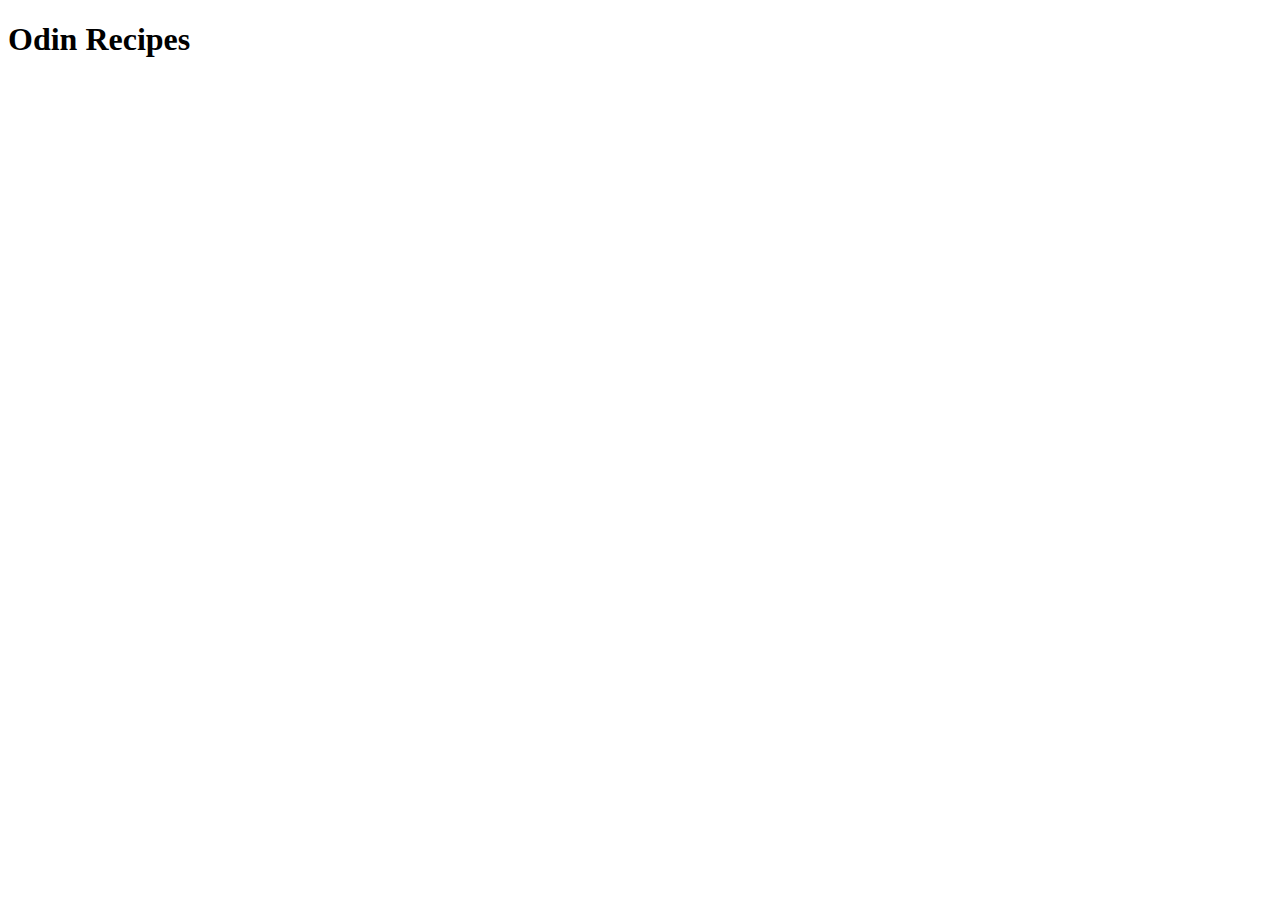
==== index.html @ 65f6d901 "Add boilerplate, first recipe" ====
<!DOCTYPE html>
<html lang="en">
    <head>
        <meta charset="UTF-8">
        <meta http-equiv="X-UA-Compatible" content="IE=edge">
        <meta name="viewport" content="width=device-width, initial-scale=1.0">
        <title>Document</title>
    </head>
    <body>
        <h1>Odin Recipes</h1>
        <h1><a href="recipes/instant-pot-fireworks.html"Instant Pot Fireworks</h1>







        
    </body>
</html>
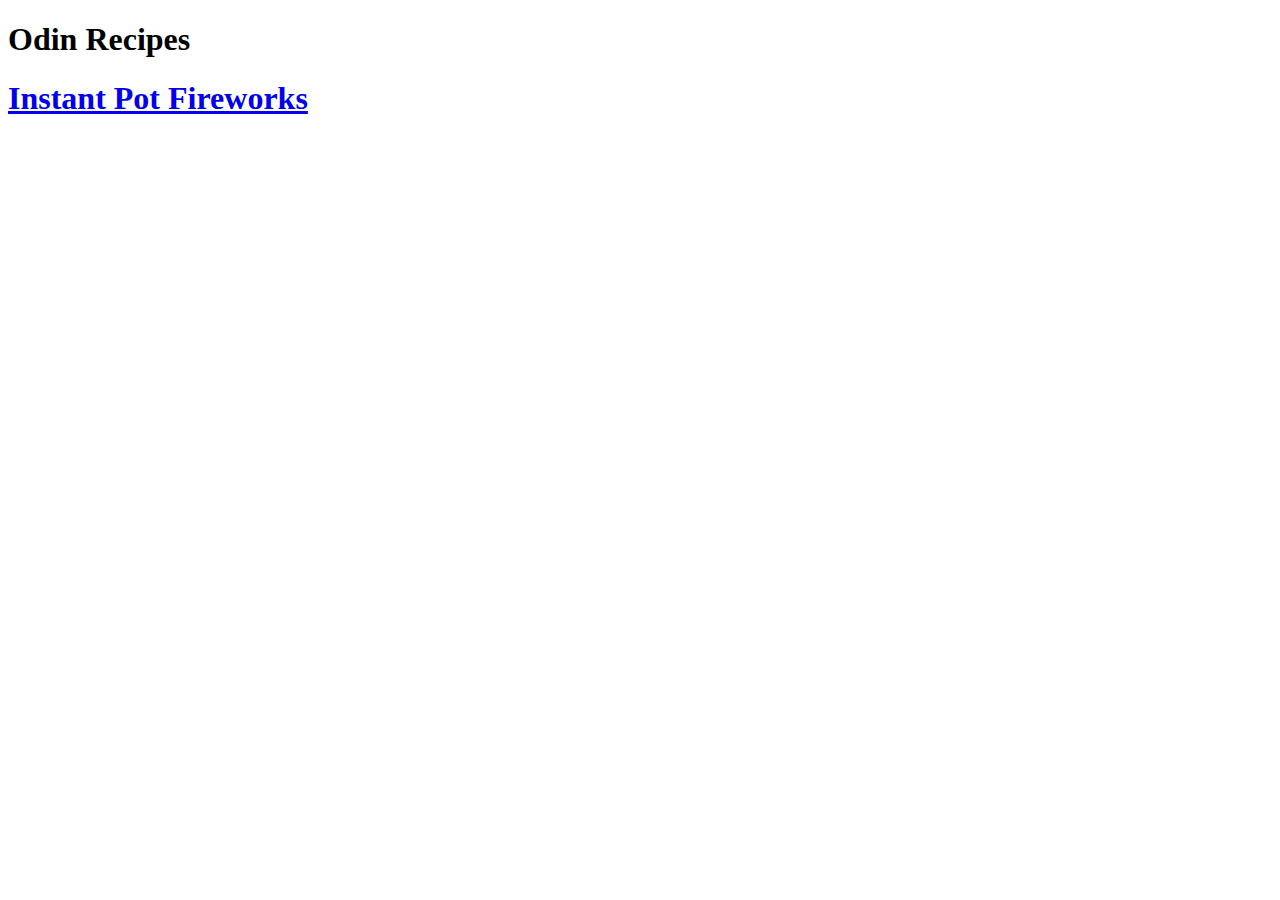
==== commit 27842fc5: "Add instant-pot-fireworks" ====
--- a/index.html
+++ b/index.html
@@ -8,7 +8,7 @@
     </head>
     <body>
         <h1>Odin Recipes</h1>
-        <h1><a href="recipes/instant-pot-fireworks.html"Instant Pot Fireworks</h1>
+        <h1><a href="recipes/instant-pot-fireworks.html">Instant Pot Fireworks</a></h1>
 
 
 
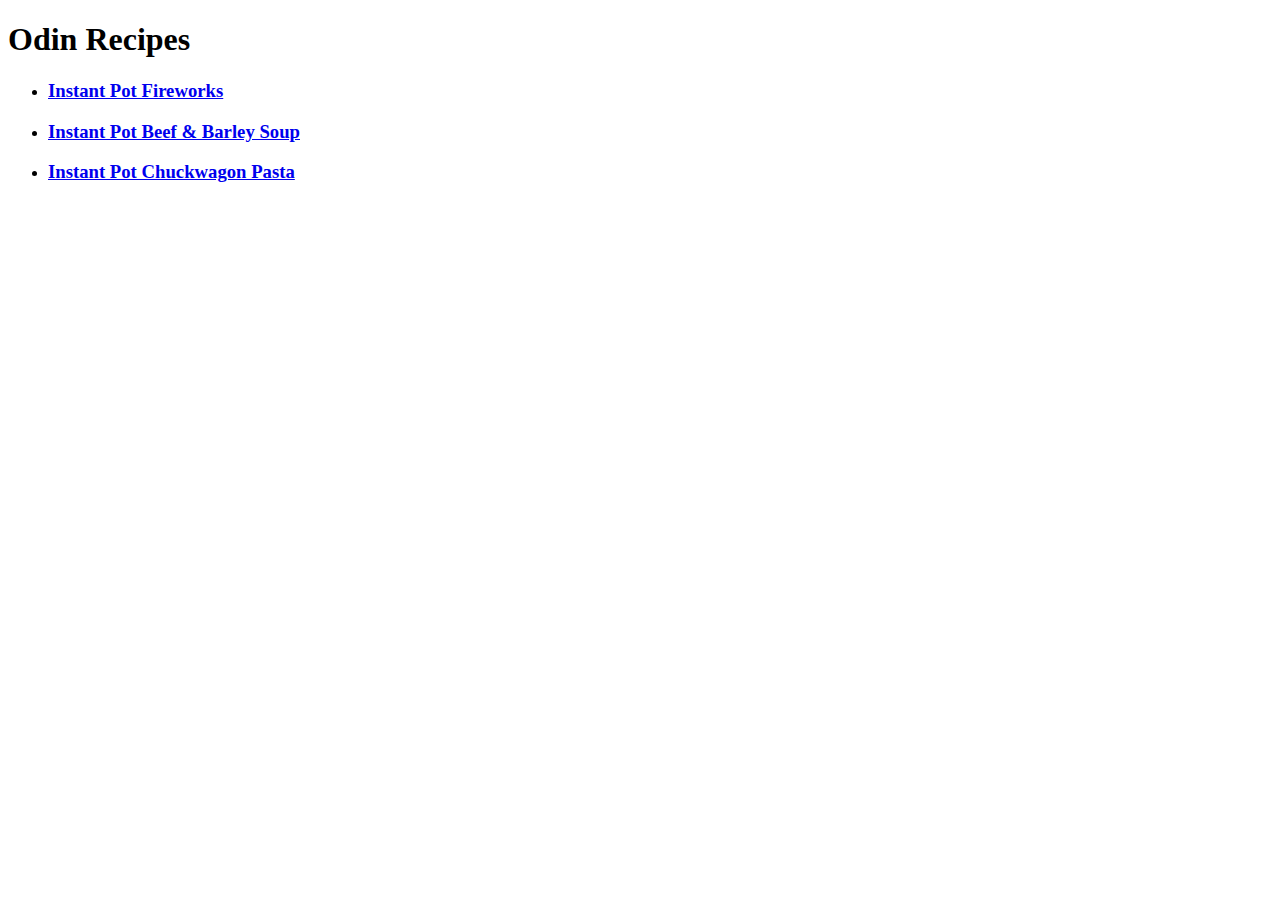
==== commit efb53f37: "Add 2 more recipes" ====
--- a/index.html
+++ b/index.html
@@ -8,8 +8,14 @@
     </head>
     <body>
         <h1>Odin Recipes</h1>
-        <h1><a href="recipes/instant-pot-fireworks.html">Instant Pot Fireworks</a></h1>
-
+        <ul>
+            <li><h3><a href="recipes/instant-pot-fireworks.html">Instant Pot Fireworks</a></li></h3>
+            <li><h3><a href="recipes/beef-and-barley-soup.html">Instant Pot Beef & Barley Soup</a></li></h3>
+            <li><h3><a href="recipes/chuck-wagon-pasta.html">Instant Pot Chuckwagon Pasta</a></li></h3>
+        
+        
+        
+        </ul>            
 
 
 
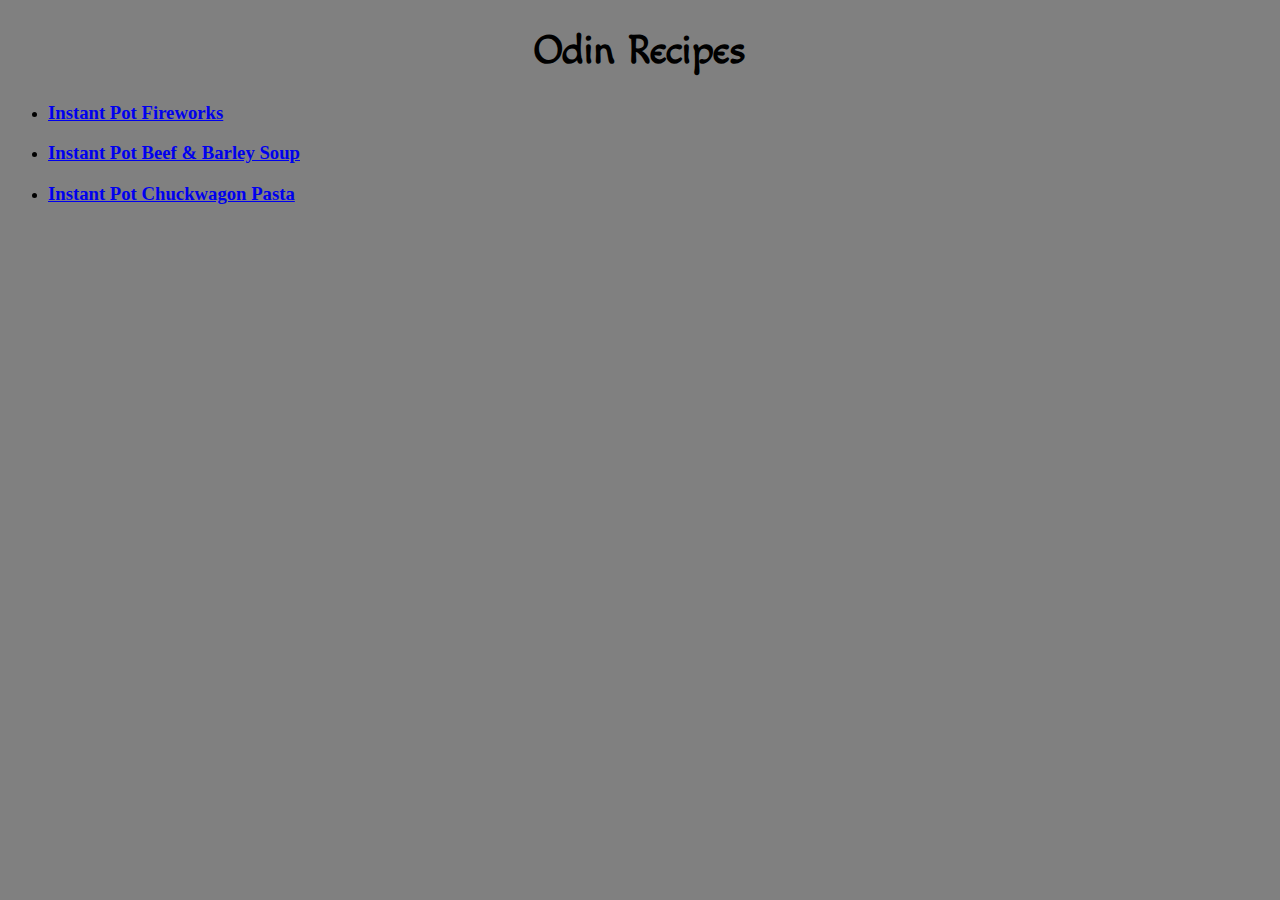
==== commit ac16c5fa: "Add stylesheet with background color and font tweaks." ====
--- a/index.html
+++ b/index.html
@@ -5,23 +5,17 @@
         <meta http-equiv="X-UA-Compatible" content="IE=edge">
         <meta name="viewport" content="width=device-width, initial-scale=1.0">
         <title>Document</title>
+        <link rel="stylesheet" href="styles/stylesheet.css">
+        <link rel="preconnect" href="https://fonts.googleapis.com">
+        <link rel="preconnect" href="https://fonts.gstatic.com" crossorigin>
+        <link href="https://fonts.googleapis.com/css2?family=Macondo&display=swap" rel="stylesheet">
     </head>
-    <body>
-        <h1>Odin Recipes</h1>
+    <body class="background-style">
+        <h1 class="center-title">Odin Recipes</h1> 
         <ul>
             <li><h3><a href="recipes/instant-pot-fireworks.html">Instant Pot Fireworks</a></li></h3>
             <li><h3><a href="recipes/beef-and-barley-soup.html">Instant Pot Beef & Barley Soup</a></li></h3>
             <li><h3><a href="recipes/chuck-wagon-pasta.html">Instant Pot Chuckwagon Pasta</a></li></h3>
-        
-        
-        
         </ul>            
-
-
-
-
-
-
-        
     </body>
 </html>--- a/styles/stylesheet.css
+++ b/styles/stylesheet.css
@@ -0,0 +1,10 @@
+.center-title{
+    text-align: center;
+    font-size: 2.5rem;
+    font-weight: bold;
+    font-family: Macondo, sans-serif;
+}
+
+.background-style{
+    background-color: grey;
+}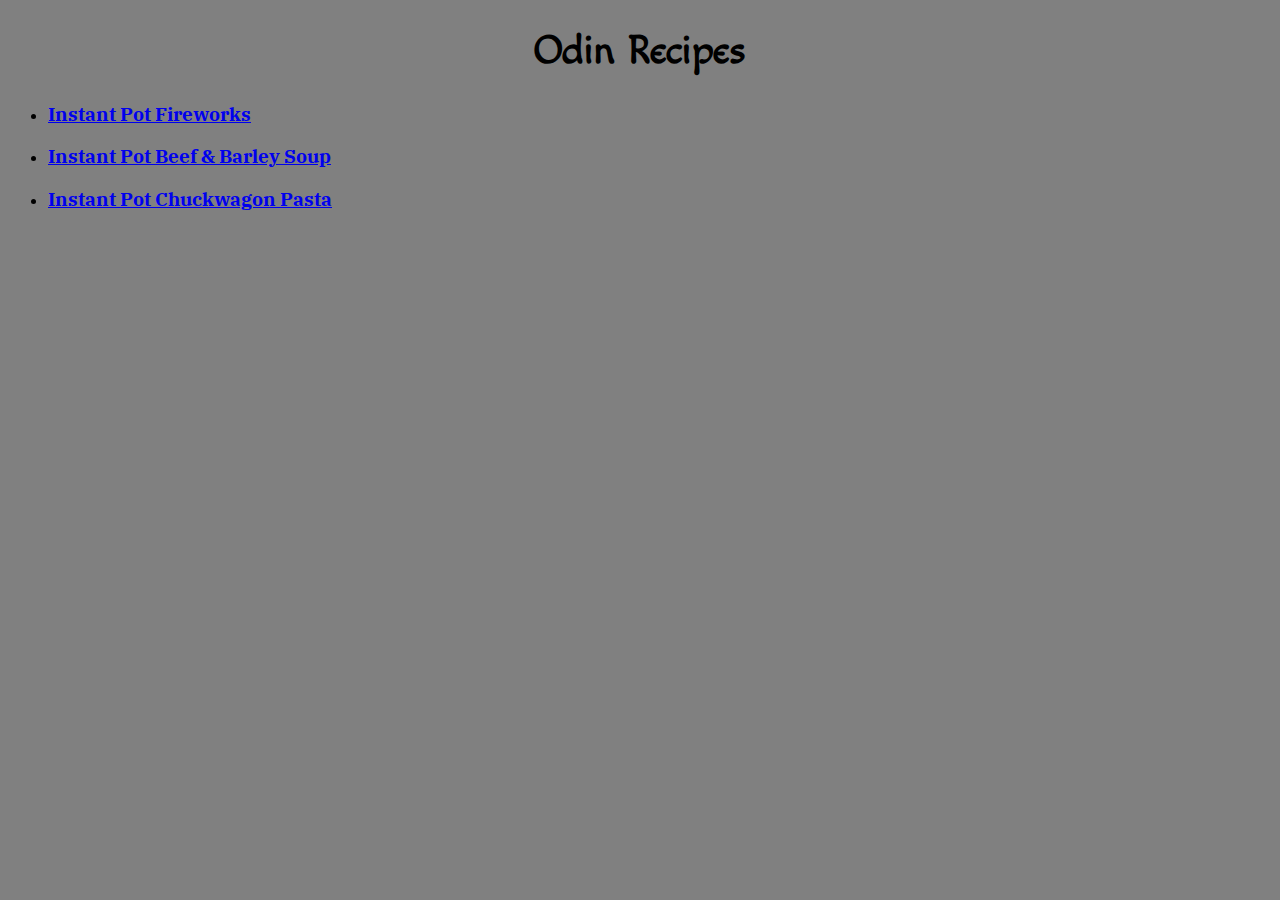
==== commit 27426299: "Add font IBM Plex Serif" ====
--- a/index.html
+++ b/index.html
@@ -8,7 +8,7 @@
         <link rel="stylesheet" href="styles/stylesheet.css">
         <link rel="preconnect" href="https://fonts.googleapis.com">
         <link rel="preconnect" href="https://fonts.gstatic.com" crossorigin>
-        <link href="https://fonts.googleapis.com/css2?family=Macondo&display=swap" rel="stylesheet">
+        <link href="https://fonts.googleapis.com/css2?family=IBM+Plex+Serif&family=Macondo&display=swap" rel="stylesheet">
     </head>
     <body class="background-style">
         <h1 class="center-title">Odin Recipes</h1> 
--- a/styles/stylesheet.css
+++ b/styles/stylesheet.css
@@ -5,6 +5,11 @@
     font-family: Macondo, sans-serif;
 }
 
+body {
+    font-family: 'IBM Plex Serif', serif;
+    font-weight: bold;
+}
+
 .background-style{
     background-color: grey;
 }